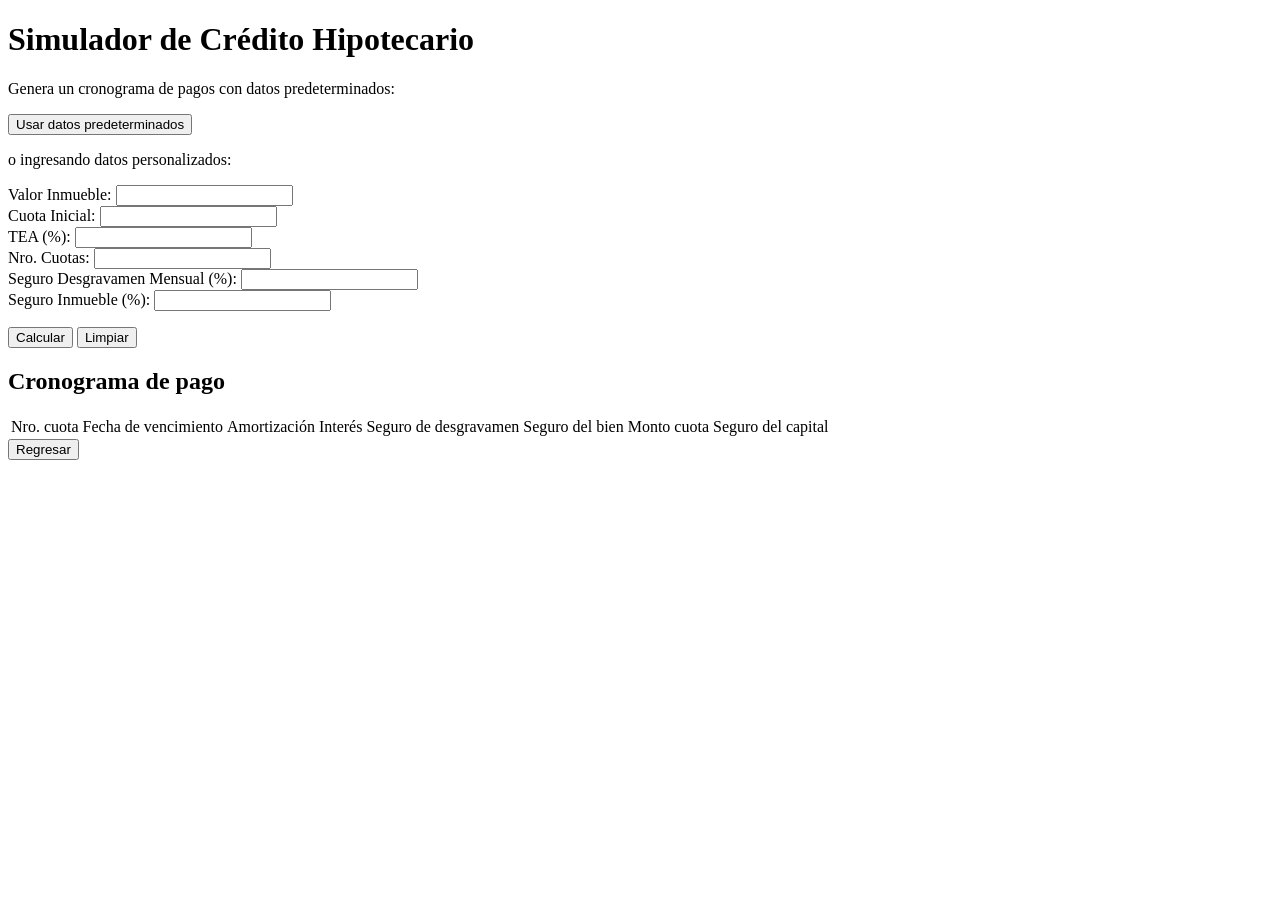
==== pages/cronograma.html @ bc4596d5 "Se agregaron funciones y comentarios" ====
<!DOCTYPE html>
<html lang="en">

<head>
    <meta charset="UTF-8">
    <meta name="viewport" content="width=device-width, initial-scale=1.0">
    <title>Cronograma</title>
</head>

<body>
    <header>
    </header>

    <main>
        <h1>Simulador de Crédito Hipotecario</h1>

        <p>Genera un cronograma de pagos con datos predeterminados:</p>
        <div>
            <button id="usarDatosPredeterminados">Usar datos predeterminados</button>
        </div>
        <p>o ingresando datos personalizados:</p>
        <div>
            <div>
                <label>Valor Inmueble:</label>
                <input id="valorInmueble" type="text">
            </div>
            <div>
                <label>Cuota Inicial:</label>
                <input id="cuotaInicial" type="text">
            </div>
            <div>
                <label>TEA (%):</label>
                <input id="tea" type="text">
            </div>
            <div>
                <label>Nro. Cuotas:</label>
                <input id="nroCuotas" type="text">
            </div>
            <div>
                <label>Seguro Desgravamen Mensual (%):</label>
                <input id="seguroDesgravamenMensual" type="text">
            </div>
            <div>
                <label>Seguro Inmueble (%):</label>
                <input id="seguroInmueble" type="text">
            </div>
            <div id="panelMensajes">
                <ul id="listaMensajes">
                </ul>
            </div>
            <button id="calcular" type="button">Calcular</button>
            <button id="limpiar" type="button">Limpiar</button>
        </div>

        <h2>Cronograma de pago</h2>

        <div id="resultados">
            <table>
                <thead>
                    <tr>
                        <td>Nro. cuota</td>
                        <td>Fecha de vencimiento</td>
                        <td>Amortización</td>
                        <td>Interés</td>
                        <td>Seguro de desgravamen</td>
                        <td>Seguro del bien</td>
                        <td>Monto cuota</td>
                        <td>Seguro del capital</td>
                    </tr>
                </thead>
                <tbody id="filas">
                </tbody>
                <tfoot>
                </tfoot>
            </table>
        </div>

        <div>
            <button id="regresar" type="button">Regresar</button>
        </div>
    </main>

    <footer>
    </footer>
    <script src="../assets/js/base.js"></script>
    <script src="../assets/js/cronograma.js"></script>
</body>

</html>
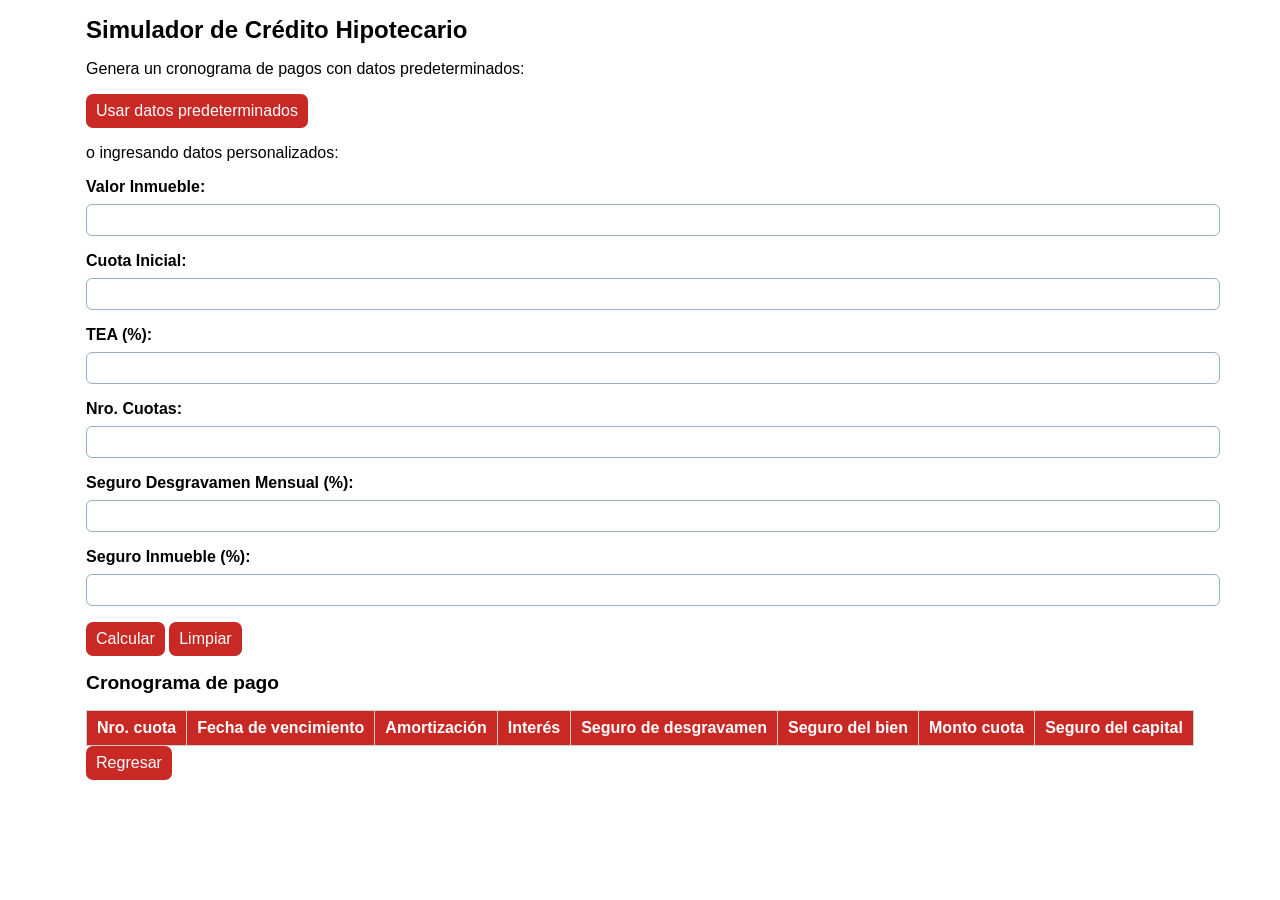
==== commit 6b548c60: "Se agregaron estilos" ====
--- a/pages/cronograma.html
+++ b/pages/cronograma.html
@@ -1,10 +1,11 @@
 <!DOCTYPE html>
-<html lang="en">
+<html lang="es">
 
 <head>
     <meta charset="UTF-8">
     <meta name="viewport" content="width=device-width, initial-scale=1.0">
     <title>Cronograma</title>
+    <link rel="stylesheet" href="../assets/css/style.css">
 </head>
 
 <body>
@@ -12,71 +13,73 @@
     </header>
 
     <main>
-        <h1>Simulador de Crédito Hipotecario</h1>
+        <div>
+            <h1>Simulador de Crédito Hipotecario</h1>
 
-        <p>Genera un cronograma de pagos con datos predeterminados:</p>
-        <div>
-            <button id="usarDatosPredeterminados">Usar datos predeterminados</button>
-        </div>
-        <p>o ingresando datos personalizados:</p>
-        <div>
+            <p>Genera un cronograma de pagos con datos predeterminados:</p>
             <div>
-                <label>Valor Inmueble:</label>
-                <input id="valorInmueble" type="text">
+                <button id="usarDatosPredeterminados">Usar datos predeterminados</button>
             </div>
+            <p>o ingresando datos personalizados:</p>
             <div>
-                <label>Cuota Inicial:</label>
-                <input id="cuotaInicial" type="text">
+                <div>
+                    <label>Valor Inmueble:</label>
+                    <input id="valorInmueble" type="text">
+                </div>
+                <div>
+                    <label>Cuota Inicial:</label>
+                    <input id="cuotaInicial" type="text">
+                </div>
+                <div>
+                    <label>TEA (%):</label>
+                    <input id="tea" type="text">
+                </div>
+                <div>
+                    <label>Nro. Cuotas:</label>
+                    <input id="nroCuotas" type="text">
+                </div>
+                <div>
+                    <label>Seguro Desgravamen Mensual (%):</label>
+                    <input id="seguroDesgravamenMensual" type="text">
+                </div>
+                <div>
+                    <label>Seguro Inmueble (%):</label>
+                    <input id="seguroInmueble" type="text">
+                </div>
+                <div id="panelMensajes">
+                    <ul id="listaMensajes">
+                    </ul>
+                </div>
+                <button id="calcular" type="button">Calcular</button>
+                <button id="limpiar" type="button">Limpiar</button>
             </div>
+
+            <h2>Cronograma de pago</h2>
+
+            <div id="resultados">
+                <table>
+                    <thead>
+                        <tr>
+                            <td>Nro. cuota</td>
+                            <td>Fecha de vencimiento</td>
+                            <td>Amortización</td>
+                            <td>Interés</td>
+                            <td>Seguro de desgravamen</td>
+                            <td>Seguro del bien</td>
+                            <td>Monto cuota</td>
+                            <td>Seguro del capital</td>
+                        </tr>
+                    </thead>
+                    <tbody id="filas">
+                    </tbody>
+                    <tfoot>
+                    </tfoot>
+                </table>
+            </div>
+
             <div>
-                <label>TEA (%):</label>
-                <input id="tea" type="text">
+                <button id="regresar" type="button">Regresar</button>
             </div>
-            <div>
-                <label>Nro. Cuotas:</label>
-                <input id="nroCuotas" type="text">
-            </div>
-            <div>
-                <label>Seguro Desgravamen Mensual (%):</label>
-                <input id="seguroDesgravamenMensual" type="text">
-            </div>
-            <div>
-                <label>Seguro Inmueble (%):</label>
-                <input id="seguroInmueble" type="text">
-            </div>
-            <div id="panelMensajes">
-                <ul id="listaMensajes">
-                </ul>
-            </div>
-            <button id="calcular" type="button">Calcular</button>
-            <button id="limpiar" type="button">Limpiar</button>
-        </div>
-
-        <h2>Cronograma de pago</h2>
-
-        <div id="resultados">
-            <table>
-                <thead>
-                    <tr>
-                        <td>Nro. cuota</td>
-                        <td>Fecha de vencimiento</td>
-                        <td>Amortización</td>
-                        <td>Interés</td>
-                        <td>Seguro de desgravamen</td>
-                        <td>Seguro del bien</td>
-                        <td>Monto cuota</td>
-                        <td>Seguro del capital</td>
-                    </tr>
-                </thead>
-                <tbody id="filas">
-                </tbody>
-                <tfoot>
-                </tfoot>
-            </table>
-        </div>
-
-        <div>
-            <button id="regresar" type="button">Regresar</button>
         </div>
     </main>
 
--- a/assets/css/style.css
+++ b/assets/css/style.css
@@ -0,0 +1,109 @@
+body {
+  font-family: "Segoe UI", Tahoma, Geneva, Verdana, sans-serif;
+  box-sizing: border-box;
+  margin: 0;
+  padding: 0;
+}
+
+h1 {
+  font-size: 1.5rem;
+}
+
+h2 {
+  font-size: 1.2rem;
+}
+
+main div div button, main div section div button {
+  border: 0;
+  padding: 8px 10px;
+  font-size: 1rem;
+  text-align: center;
+  color: rgb(255, 255, 255);
+  border-radius: 7px;
+  background-color: rgb(200, 41, 37);
+}
+
+main div div table, main div section div table {
+  border-collapse: collapse;
+  border: 1px solid #ccc;
+  font-size: 0.9rem;
+}
+
+main div div table thead,
+main div div table tfoot, main div section div table thead,
+main div section div table tfoot {
+  background-color: rgb(200, 41, 37);
+  color: rgb(255, 255, 255);
+  font-size: 1rem;
+  font-weight: bold;
+}
+
+main div div table th,
+main div div table td, main div section div table th,
+main div section div table td {
+  border: 1px solid #ccc;
+  padding: 8px 10px;
+}
+
+main div div table tbody > tr:nth-of-type(even), main div section div table tbody > tr:nth-of-type(even) {
+  background-color: rgb(250, 231, 201);
+}
+
+main {
+  display: flex;
+  justify-content: center;
+}
+main div {
+  max-width: 1200px;
+}
+main div section div table td:nth-child(1),
+main div section div table td:nth-child(2),
+main div section div table td:nth-child(9),
+main div section div table td:nth-child(10) {
+  text-align: center;
+}
+main div section div table td:nth-child(3),
+main div section div table td:nth-child(4),
+main div section div table td:nth-child(5),
+main div section div table td:nth-child(6),
+main div section div table td:nth-child(7),
+main div section div table td:nth-child(8) {
+  text-align: right;
+}
+main div div div {
+  margin-bottom: 1rem;
+}
+main div div div label {
+  margin-bottom: 0.5rem;
+  display: inline-block;
+  font-weight: bold;
+}
+main div div div input {
+  width: 100%;
+  padding: 0.375rem 0.75rem;
+  font-size: 1rem;
+  font-weight: 400;
+  border-radius: 0.375rem;
+  border: 1px solid rgb(149, 177, 199);
+}
+main div div div input:focus {
+  box-shadow: 0 0 0 0.25rem rgb(149, 177, 199);
+  outline: 0;
+}
+main div div div ul {
+  color: rgb(200, 41, 37);
+}
+main div div table td:nth-child(1),
+main div div table td:nth-child(2) {
+  text-align: center;
+}
+main div div table td:nth-child(3),
+main div div table td:nth-child(4),
+main div div table td:nth-child(5),
+main div div table td:nth-child(6),
+main div div table td:nth-child(7),
+main div div table td:nth-child(8) {
+  text-align: right;
+}
+
+/*# sourceMappingURL=style.css.map */
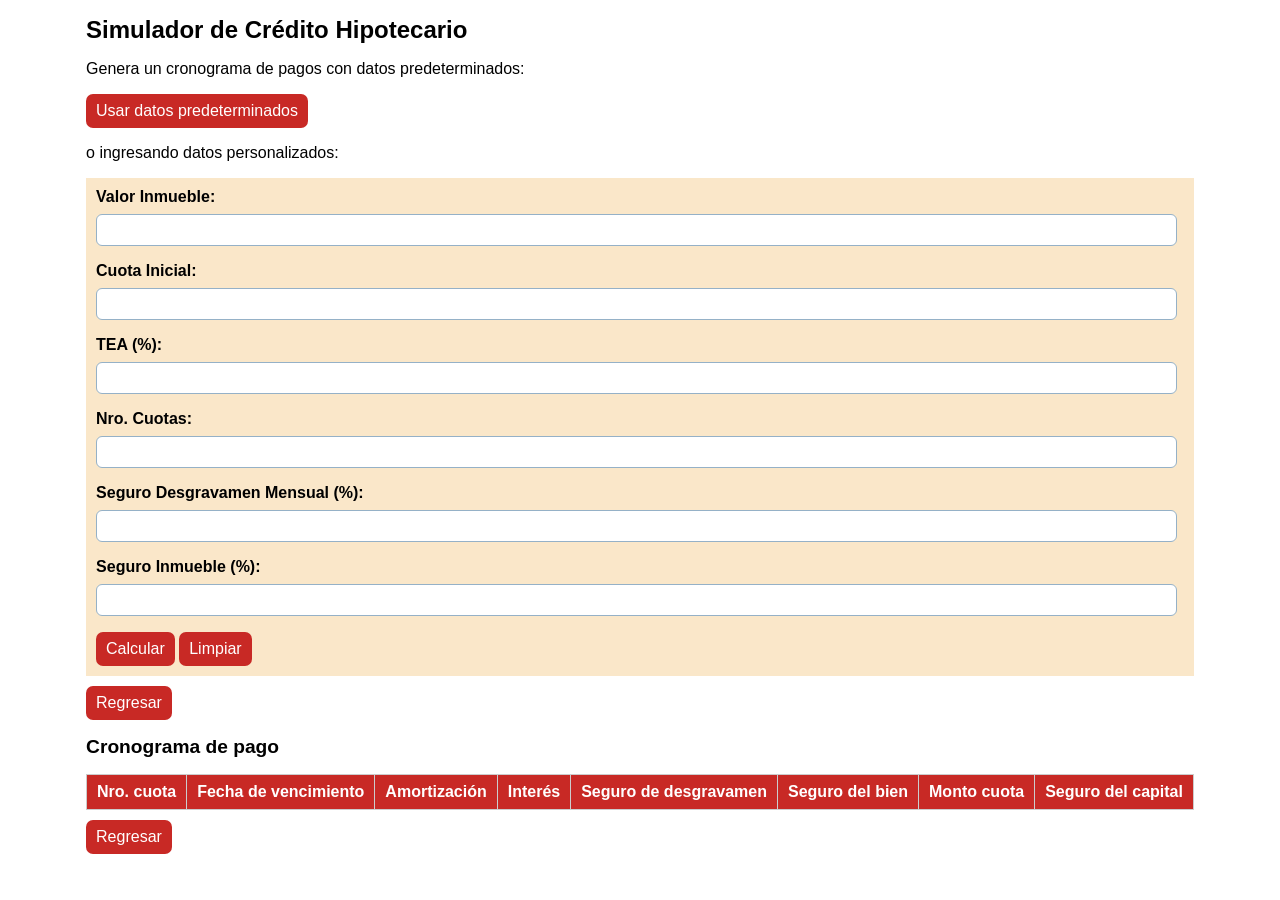
==== commit 1260ae6c: "Se agregaron estilos y se refactorizo código javascript" ====
--- a/pages/cronograma.html
+++ b/pages/cronograma.html
@@ -17,11 +17,11 @@
             <h1>Simulador de Crédito Hipotecario</h1>
 
             <p>Genera un cronograma de pagos con datos predeterminados:</p>
-            <div>
+            <div class="datosPredeterminados">
                 <button id="usarDatosPredeterminados">Usar datos predeterminados</button>
             </div>
             <p>o ingresando datos personalizados:</p>
-            <div>
+            <div class="datosPersonalizados">
                 <div>
                     <label>Valor Inmueble:</label>
                     <input id="valorInmueble" type="text">
@@ -54,9 +54,13 @@
                 <button id="limpiar" type="button">Limpiar</button>
             </div>
 
+            <div class="regresar">
+                <button id="regresarSuperior" type="button">Regresar</button>
+            </div>
+
             <h2>Cronograma de pago</h2>
 
-            <div id="resultados">
+            <div id="resultados" class="resultados">
                 <table>
                     <thead>
                         <tr>
@@ -77,7 +81,7 @@
                 </table>
             </div>
 
-            <div>
+            <div class="regresar">
                 <button id="regresar" type="button">Regresar</button>
             </div>
         </div>
--- a/assets/css/style.css
+++ b/assets/css/style.css
@@ -13,7 +13,7 @@
   font-size: 1.2rem;
 }
 
-main div div button, main div section div button {
+main div div.datosPredeterminados button, main div div.datosPersonalizados button, main div div.regresar button, main div section.busqueda div.acciones div button, main div section.resultados div button {
   border: 0;
   padding: 8px 10px;
   font-size: 1rem;
@@ -23,30 +23,49 @@
   background-color: rgb(200, 41, 37);
 }
 
-main div div table, main div section div table {
+main div div.resultados table, main div section.resultados div table {
   border-collapse: collapse;
   border: 1px solid #ccc;
   font-size: 0.9rem;
 }
 
-main div div table thead,
-main div div table tfoot, main div section div table thead,
-main div section div table tfoot {
+main div div.resultados table thead,
+main div div.resultados table tfoot, main div section.resultados div table thead,
+main div section.resultados div table tfoot {
   background-color: rgb(200, 41, 37);
   color: rgb(255, 255, 255);
   font-size: 1rem;
   font-weight: bold;
 }
 
-main div div table th,
-main div div table td, main div section div table th,
-main div section div table td {
+main div div.resultados table th,
+main div div.resultados table td, main div section.resultados div table th,
+main div section.resultados div table td {
   border: 1px solid #ccc;
   padding: 8px 10px;
 }
 
-main div div table tbody > tr:nth-of-type(even), main div section div table tbody > tr:nth-of-type(even) {
+main div div.resultados table tbody > tr:nth-of-type(even), main div section.resultados div table tbody > tr:nth-of-type(even) {
   background-color: rgb(250, 231, 201);
+}
+
+main div div.datosPersonalizados div label, main div section.busqueda div.filtros div label {
+  margin-bottom: 0.5rem;
+  display: block;
+  font-weight: bold;
+}
+
+main div div.datosPersonalizados div input, main div section.busqueda div.filtros div input {
+  padding: 0.375rem 0.75rem;
+  font-size: 1rem;
+  font-weight: 400;
+  border-radius: 0.375rem;
+  border: 1px solid rgb(149, 177, 199);
+}
+
+main div div.datosPersonalizados div input:focus, main div section.busqueda div.filtros div input:focus {
+  box-shadow: 0 0 0 0.25rem rgb(149, 177, 199);
+  outline: 0;
 }
 
 main {
@@ -56,54 +75,85 @@
 main div {
   max-width: 1200px;
 }
-main div section div table td:nth-child(1),
-main div section div table td:nth-child(2),
-main div section div table td:nth-child(9),
-main div section div table td:nth-child(10) {
+main div section.busqueda {
+  background-color: rgb(250, 231, 201);
+  padding: 10px;
+  margin-bottom: 10px;
+}
+main div section.busqueda div.filtros {
+  display: grid;
+  grid-template-rows: auto auto auto;
+  grid-template-columns: 1fr 1fr;
+  row-gap: 1px;
+  column-gap: 1px;
+  grid-template-areas: "filtro1 filtro2" "filtro3 filtro4" "filtro5 filtro6";
+}
+main div section.busqueda div.filtros div:nth-child(1) {
+  grid-area: filtro1;
+}
+main div section.busqueda div.filtros div:nth-child(2) {
+  grid-area: filtro2;
+}
+main div section.busqueda div.filtros div:nth-child(3) {
+  grid-area: filtro3;
+}
+main div section.busqueda div.filtros div:nth-child(4) {
+  grid-area: filtro4;
+}
+main div section.busqueda div.filtros div:nth-child(5) {
+  grid-area: filtro5;
+}
+main div section.busqueda div.acciones div:nth-child(2) {
+  display: flex;
+  justify-content: end;
+}
+main div section.busqueda div.acciones div button:nth-child(2) {
+  margin-left: 5px;
+}
+main div section.resultados {
+  margin-bottom: 10px;
+}
+main div section.resultados div table td:nth-child(1),
+main div section.resultados div table td:nth-child(2),
+main div section.resultados div table td:nth-child(9),
+main div section.resultados div table td:nth-child(10) {
   text-align: center;
 }
-main div section div table td:nth-child(3),
-main div section div table td:nth-child(4),
-main div section div table td:nth-child(5),
-main div section div table td:nth-child(6),
-main div section div table td:nth-child(7),
-main div section div table td:nth-child(8) {
+main div section.resultados div table td:nth-child(3),
+main div section.resultados div table td:nth-child(4),
+main div section.resultados div table td:nth-child(5),
+main div section.resultados div table td:nth-child(6),
+main div section.resultados div table td:nth-child(7),
+main div section.resultados div table td:nth-child(8) {
   text-align: right;
 }
-main div div div {
+main div div.datosPersonalizados {
+  background-color: rgb(250, 231, 201);
+  padding: 10px;
+}
+main div div.datosPersonalizados div {
   margin-bottom: 1rem;
 }
-main div div div label {
-  margin-bottom: 0.5rem;
-  display: inline-block;
-  font-weight: bold;
+main div div.datosPersonalizados div input {
+  width: 97%;
 }
-main div div div input {
-  width: 100%;
-  padding: 0.375rem 0.75rem;
-  font-size: 1rem;
-  font-weight: 400;
-  border-radius: 0.375rem;
-  border: 1px solid rgb(149, 177, 199);
-}
-main div div div input:focus {
-  box-shadow: 0 0 0 0.25rem rgb(149, 177, 199);
-  outline: 0;
-}
-main div div div ul {
+main div div.datosPersonalizados div ul {
   color: rgb(200, 41, 37);
 }
-main div div table td:nth-child(1),
-main div div table td:nth-child(2) {
+main div div.resultados table td:nth-child(1),
+main div div.resultados table td:nth-child(2) {
   text-align: center;
 }
-main div div table td:nth-child(3),
-main div div table td:nth-child(4),
-main div div table td:nth-child(5),
-main div div table td:nth-child(6),
-main div div table td:nth-child(7),
-main div div table td:nth-child(8) {
+main div div.resultados table td:nth-child(3),
+main div div.resultados table td:nth-child(4),
+main div div.resultados table td:nth-child(5),
+main div div.resultados table td:nth-child(6),
+main div div.resultados table td:nth-child(7),
+main div div.resultados table td:nth-child(8) {
   text-align: right;
+}
+main div div.regresar {
+  margin: 10px 0px;
 }
 
 /*# sourceMappingURL=style.css.map */
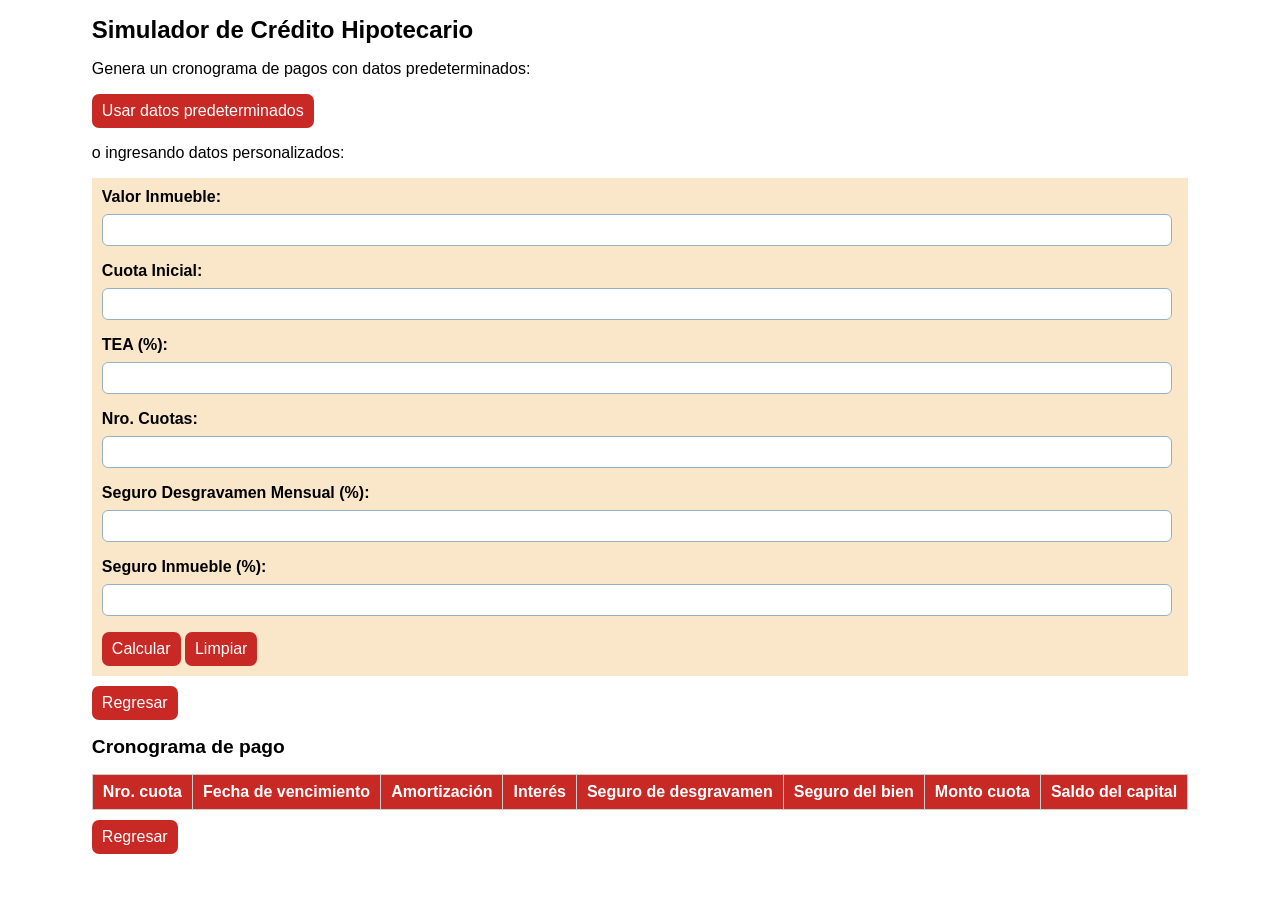
==== commit f37e9d97: "Se realizaron ajustes en html" ====
--- a/pages/cronograma.html
+++ b/pages/cronograma.html
@@ -71,7 +71,7 @@
                             <td>Seguro de desgravamen</td>
                             <td>Seguro del bien</td>
                             <td>Monto cuota</td>
-                            <td>Seguro del capital</td>
+                            <td>Saldo del capital</td>
                         </tr>
                     </thead>
                     <tbody id="filas">
--- a/assets/css/style.css
+++ b/assets/css/style.css
@@ -21,6 +21,12 @@
   color: rgb(255, 255, 255);
   border-radius: 7px;
   background-color: rgb(200, 41, 37);
+}
+
+main div div.datosPredeterminados button:disabled, main div div.datosPersonalizados button:disabled {
+  background-color: #cccccc;
+  color: #666666;
+  opacity: 1;
 }
 
 main div div.resultados table, main div section.resultados div table {
@@ -103,6 +109,9 @@
 main div section.busqueda div.filtros div:nth-child(5) {
   grid-area: filtro5;
 }
+main div section.busqueda div.acciones div:nth-child(1) {
+  color: rgb(200, 41, 37);
+}
 main div section.busqueda div.acciones div:nth-child(2) {
   display: flex;
   justify-content: end;
